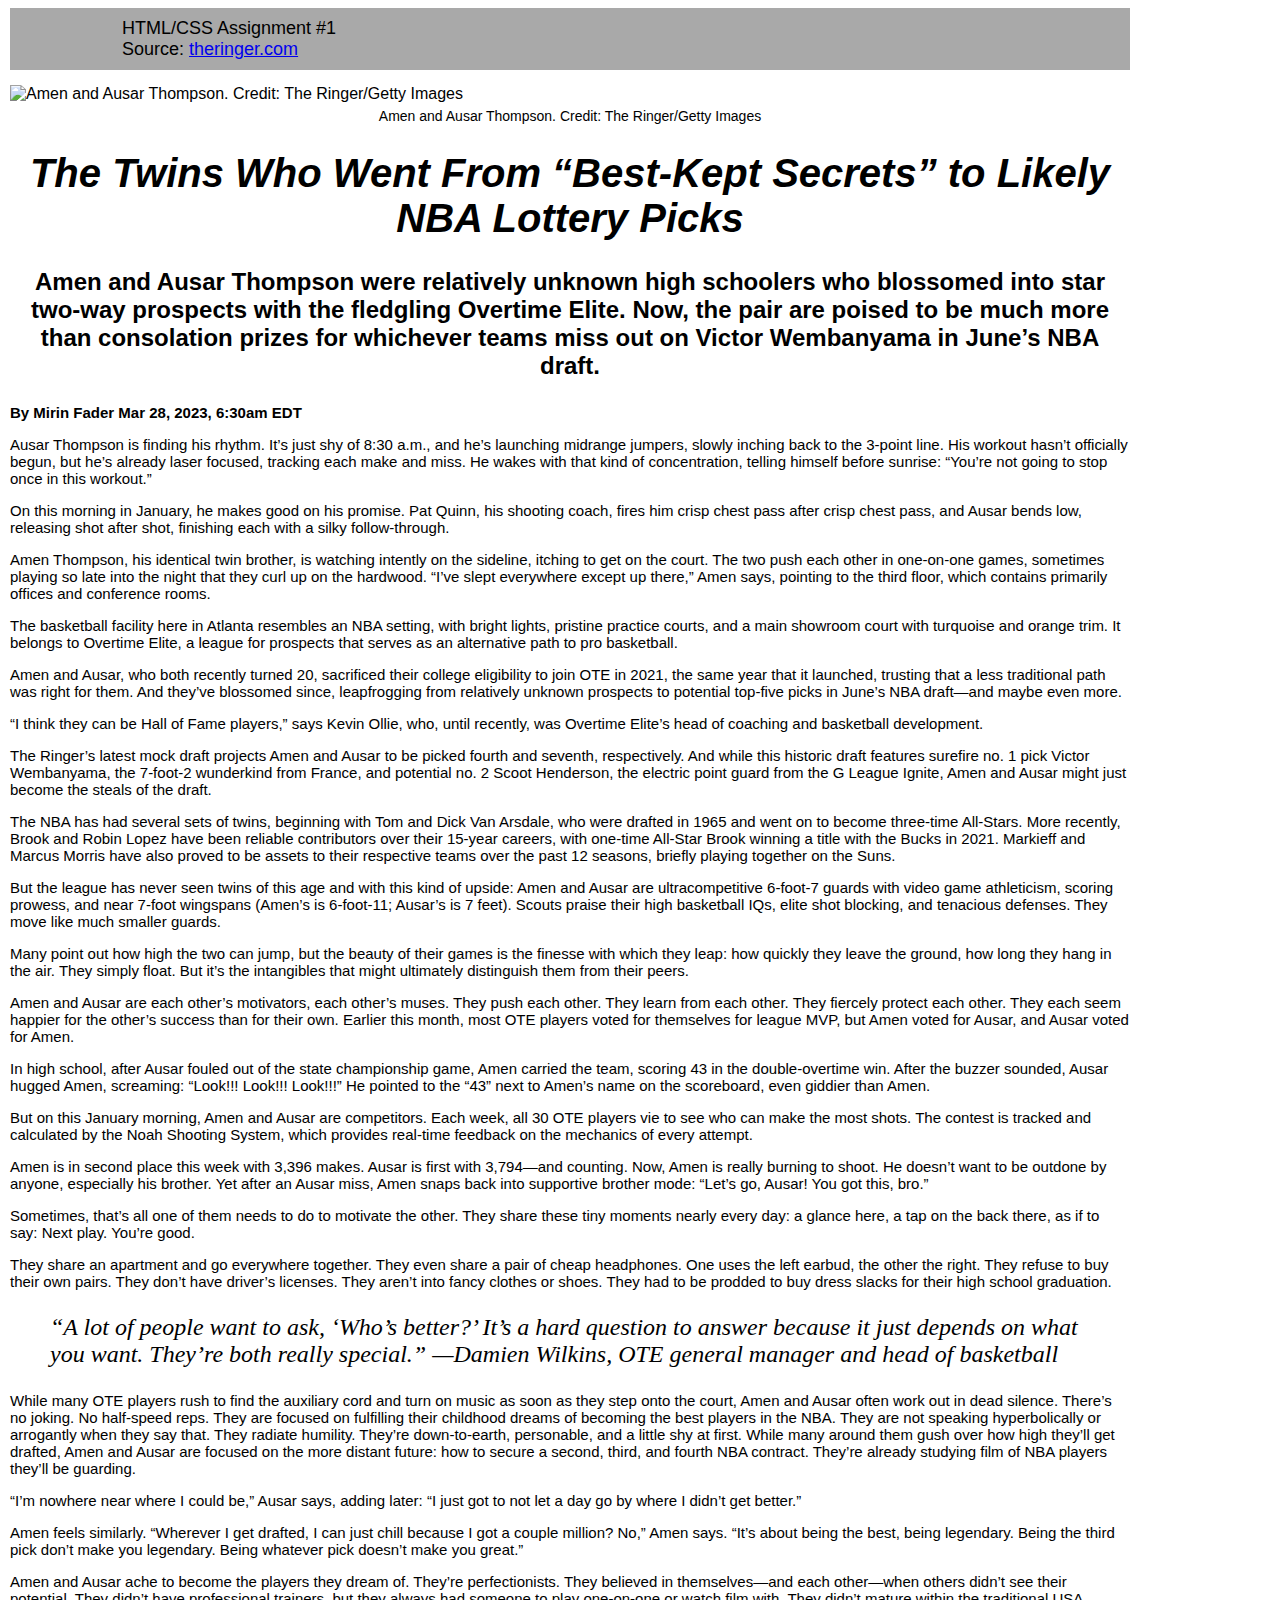
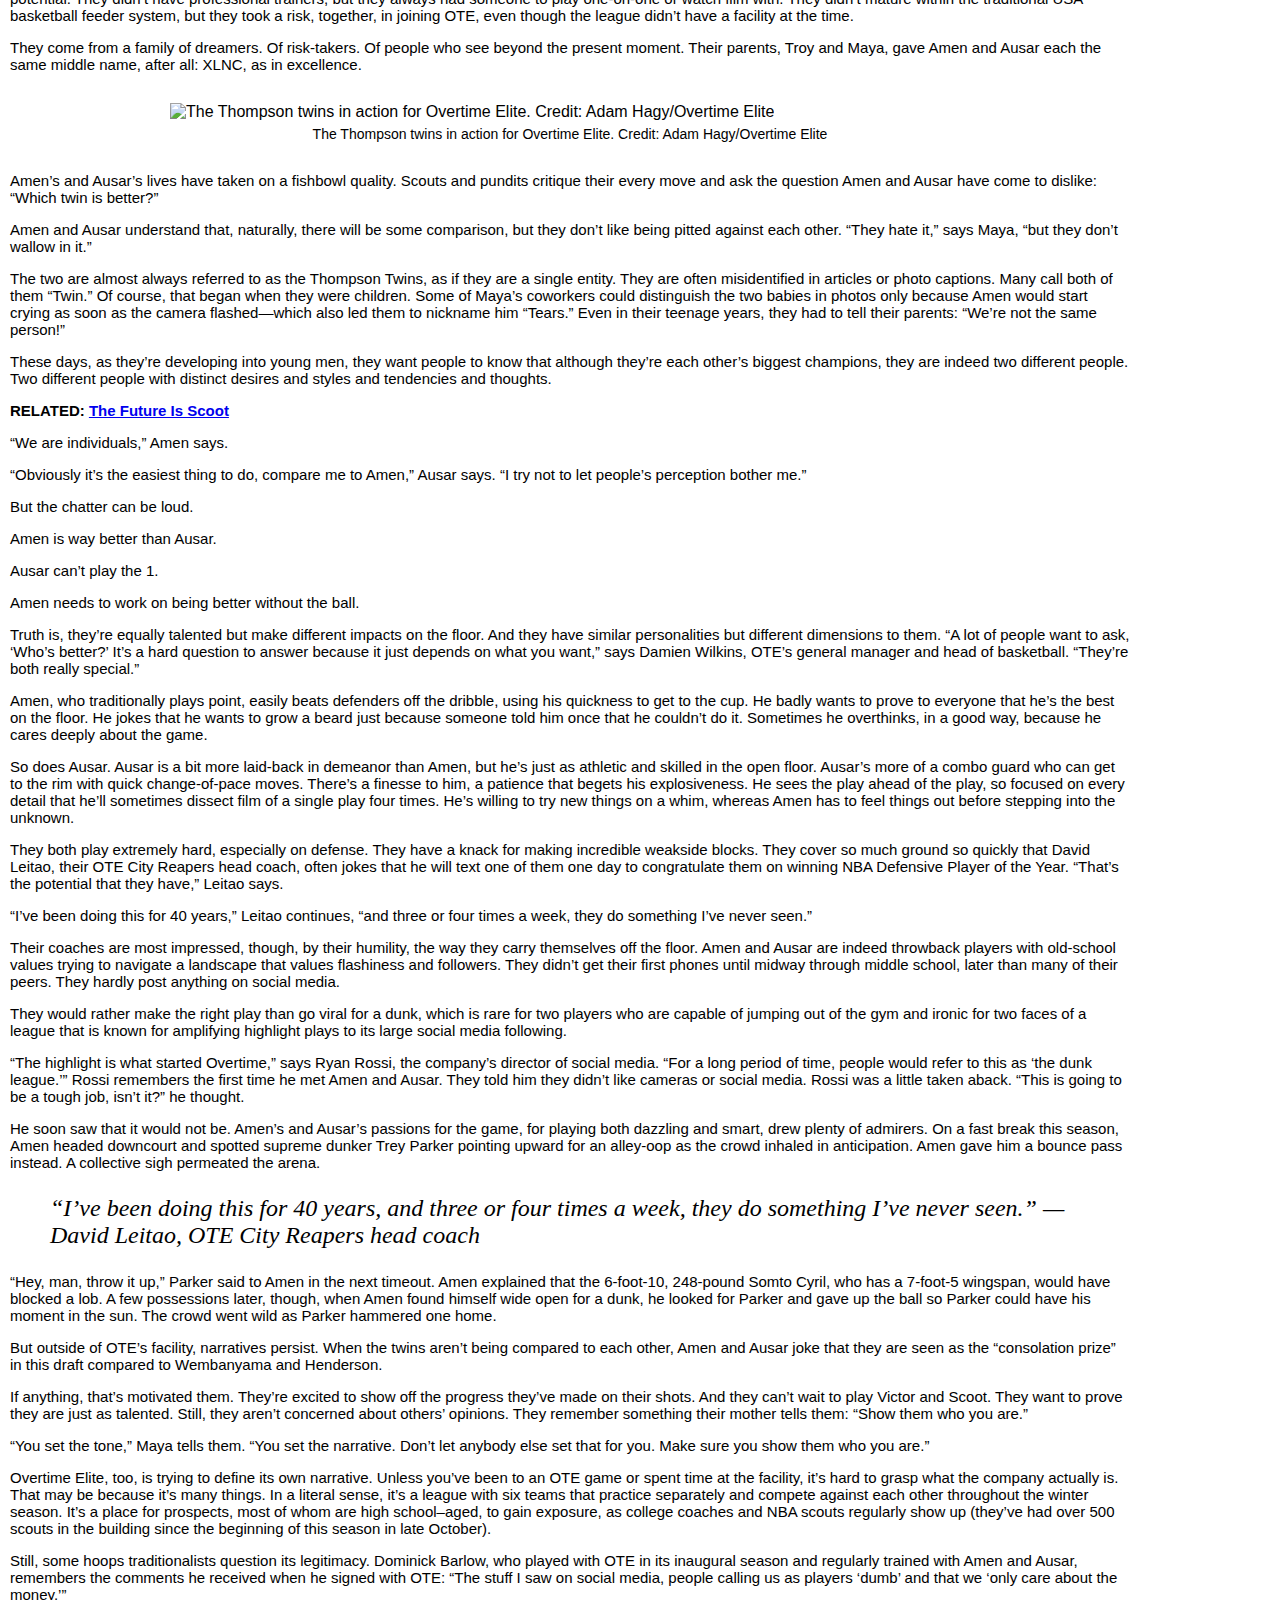
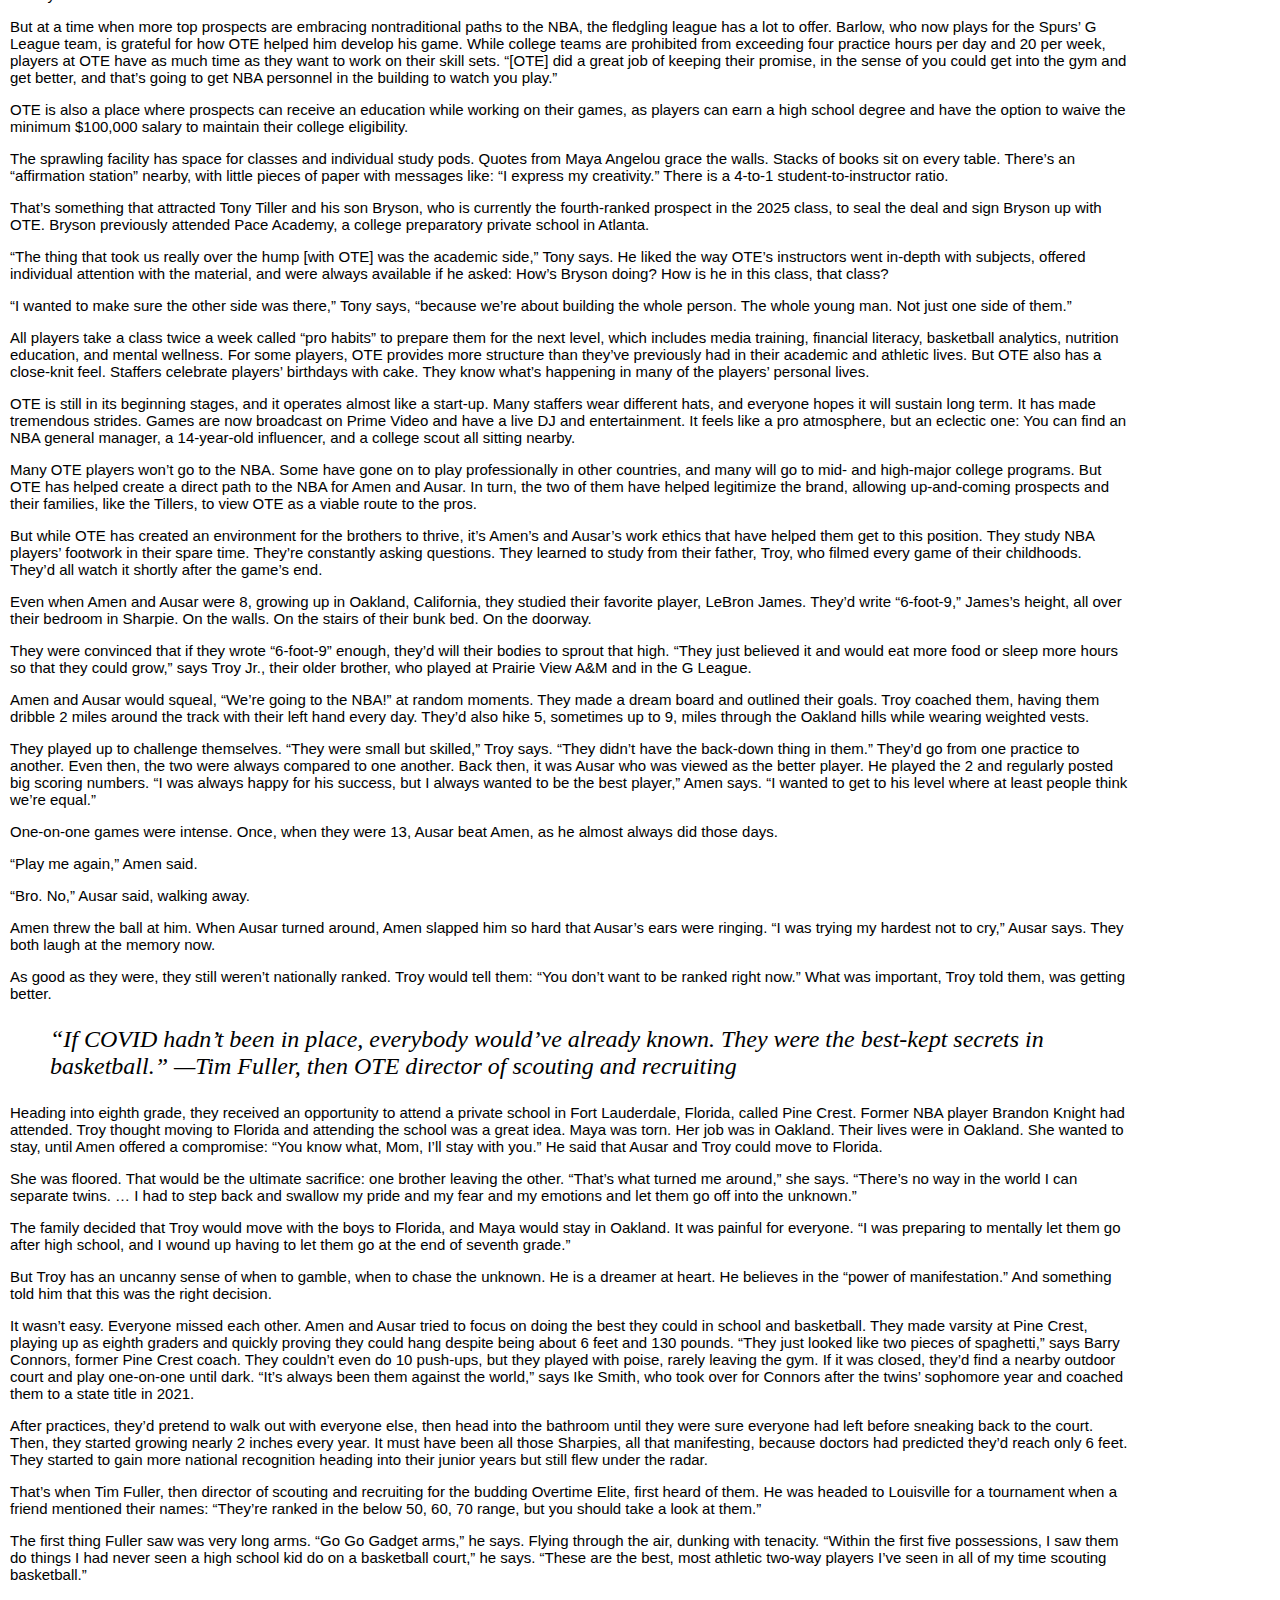
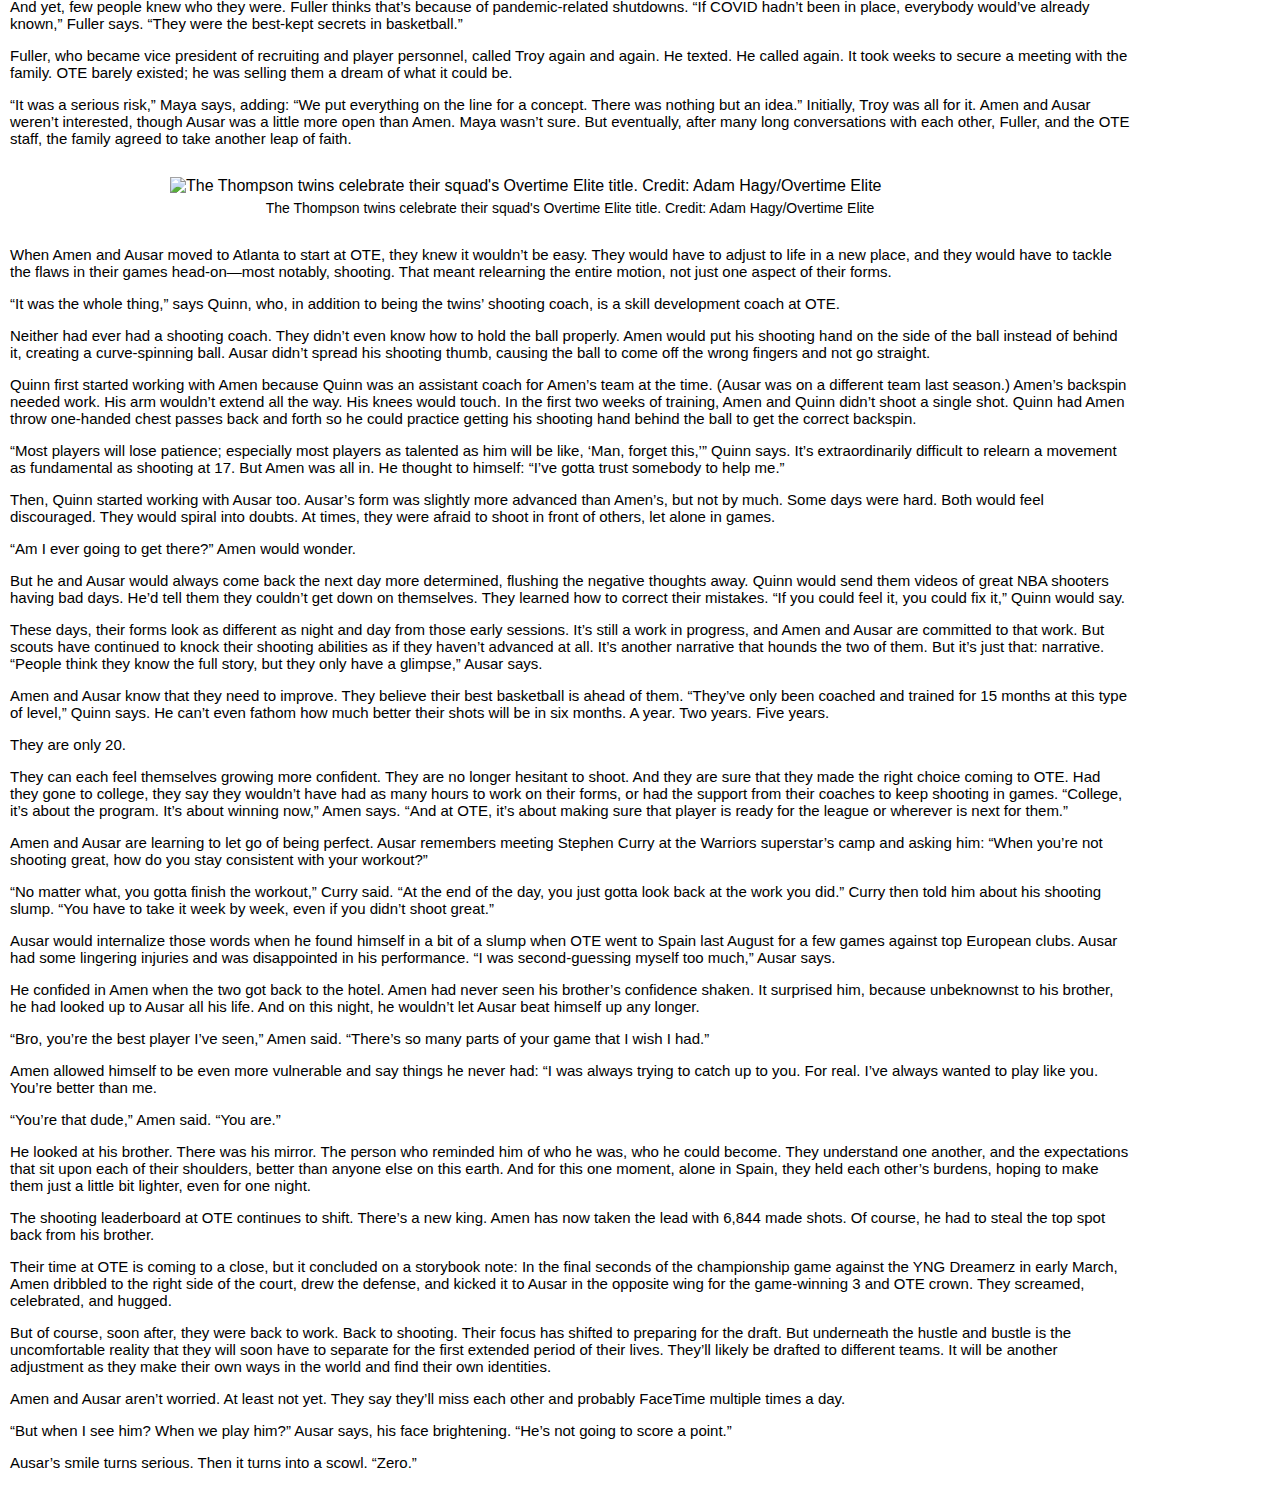
==== html/index.html @ a8769e50 "Add files via upload" ====
<!DOCTYPE html>
<html>
<head>
	<link rel="stylesheet" href="main.css">
	<meta charset="utf-8">
	<meta name="viewport" content="width=device-width, initial-scale=1">
	<!-- Remove this comment and add your <link> element here. -->
	<title>HTML Assignment</title>
</head>
<body>
	<header>
		HTML/CSS Assignment #1
		<br>
		Source: <a href=https://www.theringer.com/nba-draft/2023/3/28/23657469/amen-ausar-thompson-twins-2023-nba-draft-overtime-elite>theringer.com </a>
	</header>
		<div class=mainimg>
			<img src="https://cdn.vox-cdn.com/thumbor/6dgqSifHRtpLSv-wpQrDiBpkn6g=/0x0:1200x649/1820x1024/filters:focal(472x18:664x210):format(webp)/cdn.vox-cdn.com/uploads/chorus_image/image/72122128/twins_getty_ringerillustration.0.jpg" alt="Amen and Ausar Thompson. Credit: The Ringer/Getty Images"/>
			<p class="caption">
				Amen and Ausar Thompson. Credit: The Ringer/Getty Images
			</p>
			<h1>
				The Twins Who Went From “Best-Kept Secrets” to Likely NBA Lottery Picks
			</h1>
			<h2>
				Amen and Ausar Thompson were relatively unknown high schoolers who blossomed into star two-way prospects with the fledgling Overtime Elite. Now, the pair are poised to be much more than consolation prizes for whichever teams miss out on Victor Wembanyama in June’s NBA draft.
			</h2>
			
			<p>
				<b>
				By Mirin Fader  Mar 28, 2023, 6:30am EDT
				</b>
			</p>
		</div>

			<body>
<p>
Ausar Thompson is finding his rhythm. It’s just shy of 8:30 a.m., and he’s launching midrange jumpers, slowly inching back to the 3-point line. His workout hasn’t officially begun, but he’s already laser focused, tracking each make and miss. He wakes with that kind of concentration, telling himself before sunrise: “You’re not going to stop once in this workout.” </p>


<p>
On this morning in January, he makes good on his promise. Pat Quinn, his shooting coach, fires him crisp chest pass after crisp chest pass, and Ausar bends low, releasing shot after shot, finishing each with a silky follow-through.</p>
			

<p>Amen Thompson, his identical twin brother, is watching intently on the sideline, itching to get on the court. The two push each other in one-on-one games, sometimes playing so late into the night that they curl up on the hardwood. “I’ve slept everywhere except up there,” Amen says, pointing to the third floor, which contains primarily offices and conference rooms.</p>


<p>The basketball facility here in Atlanta resembles an NBA setting, with bright lights, pristine practice courts, and a main showroom court with turquoise and orange trim. It belongs to Overtime Elite, a league for prospects that serves as an alternative path to pro basketball.</p>
</p>

<p>Amen and Ausar, who both recently turned 20, sacrificed their college eligibility to join OTE in 2021, the same year that it launched, trusting that a less traditional path was right for them. And they’ve blossomed since, leapfrogging from relatively unknown prospects to potential top-five picks in June’s NBA draft—and maybe even more.</p>


<p>“I think they can be Hall of Fame players,” says Kevin Ollie, who, until recently, was Overtime Elite’s head of coaching and basketball development.</p>

<p>The Ringer’s latest mock draft projects Amen and Ausar to be picked fourth and seventh, respectively. And while this historic draft features surefire no. 1 pick Victor Wembanyama, the 7-foot-2 wunderkind from France, and potential no. 2 Scoot Henderson, the electric point guard from the G League Ignite, Amen and Ausar might just become the steals of the draft.</p>

<p>The NBA has had several sets of twins, beginning with Tom and Dick Van Arsdale, who were drafted in 1965 and went on to become three-time All-Stars. More recently, Brook and Robin Lopez have been reliable contributors over their 15-year careers, with one-time All-Star Brook winning a title with the Bucks in 2021. Markieff and Marcus Morris have also proved to be assets to their respective teams over the past 12 seasons, briefly playing together on the Suns.</p>

<p>But the league has never seen twins of this age and with this kind of upside: Amen and Ausar are ultracompetitive 6-foot-7 guards with video game athleticism, scoring prowess, and near 7-foot wingspans (Amen’s is 6-foot-11; Ausar’s is 7 feet). Scouts praise their high basketball IQs, elite shot blocking, and tenacious defenses. They move like much smaller guards.</p>

<p>Many point out how high the two can jump, but the beauty of their games is the finesse with which they leap: how quickly they leave the ground, how long they hang in the air. They simply float. But it’s the intangibles that might ultimately distinguish them from their peers.</p>

<p>Amen and Ausar are each other’s motivators, each other’s muses. They push each other. They learn from each other. They fiercely protect each other. They each seem happier for the other’s success than for their own. Earlier this month, most OTE players voted for themselves for league MVP, but Amen voted for Ausar, and Ausar voted for Amen.</p>

<p>In high school, after Ausar fouled out of the state championship game, Amen carried the team, scoring 43 in the double-overtime win. After the buzzer sounded, Ausar hugged Amen, screaming: “Look!!! Look!!! Look!!!” He pointed to the “43” next to Amen’s name on the scoreboard, even giddier than Amen.</p>

<p>But on this January morning, Amen and Ausar are competitors. Each week, all 30 OTE players vie to see who can make the most shots. The contest is tracked and calculated by the Noah Shooting System, which provides real-time feedback on the mechanics of every attempt.</p>

<p>Amen is in second place this week with 3,396 makes. Ausar is first with 3,794—and counting. Now, Amen is really burning to shoot. He doesn’t want to be outdone by anyone, especially his brother. Yet after an Ausar miss, Amen snaps back into supportive brother mode: “Let’s go, Ausar! You got this, bro.”</p>

<p>Sometimes, that’s all one of them needs to do to motivate the other. They share these tiny moments nearly every day: a glance here, a tap on the back there, as if to say: Next play. You’re good.</p>

<p>They share an apartment and go everywhere together. They even share a pair of cheap headphones. One uses the left earbud, the other the right. They refuse to buy their own pairs. They don’t have driver’s licenses. They aren’t into fancy clothes or shoes. They had to be prodded to buy dress slacks for their high school graduation.</p>

<blockquote>“A lot of people want to ask, ‘Who’s better?’ It’s a hard question to answer because it just depends on what you want. They’re both really special.” —Damien Wilkins, OTE general manager and head of basketball </blockquote>

<p>While many OTE players rush to find the auxiliary cord and turn on music as soon as they step onto the court, Amen and Ausar often work out in dead silence. There’s no joking. No half-speed reps. They are focused on fulfilling their childhood dreams of becoming the best players in the NBA. They are not speaking hyperbolically or arrogantly when they say that. They radiate humility. They’re down-to-earth, personable, and a little shy at first. While many around them gush over how high they’ll get drafted, Amen and Ausar are focused on the more distant future: how to secure a second, third, and fourth NBA contract. They’re already studying film of NBA players they’ll be guarding.</p>

<p>“I’m nowhere near where I could be,” Ausar says, adding later: “I just got to not let a day go by where I didn’t get better.”</p>

<p>Amen feels similarly. “Wherever I get drafted, I can just chill because I got a couple million? No,” Amen says. “It’s about being the best, being legendary. Being the third pick don’t make you legendary. Being whatever pick doesn’t make you great.”</p>

<p>Amen and Ausar ache to become the players they dream of. They’re perfectionists. They believed in themselves—and each other—when others didn’t see their potential. They didn’t have professional trainers, but they always had someone to play one-on-one or watch film with. They didn’t mature within the traditional USA basketball feeder system, but they took a risk, together, in joining OTE, even though the league didn’t have a facility at the time.</p>

<p>They come from a family of dreamers. Of risk-takers. Of people who see beyond the present moment. Their parents, Troy and Maya, gave Amen and Ausar each the same middle name, after all: XLNC, as in excellence.</p>

<div class=otherimg>
	<img src="https://cdn.vox-cdn.com/thumbor/rOYSBvbLCWDe7U7hbqMWR5iZVsA=/0x0:3267x2589/1720x0/filters:focal(0x0:3267x2589):format(webp):no_upscale()/cdn.vox-cdn.com/uploads/chorus_asset/file/24538484/OTE18275_20230307_OTE_AZ9_7722.JPG" alt="The Thompson twins in action for Overtime Elite. Credit: Adam Hagy/Overtime Elite">
	<p class="caption">
		The Thompson twins in action for Overtime Elite. Credit: Adam Hagy/Overtime Elite
	</p>
</div>
<body>
<p> Amen’s and Ausar’s lives have taken on a fishbowl quality. Scouts and pundits critique their every move and ask the question Amen and Ausar have come to dislike: “Which twin is better?”</p>

<p>Amen and Ausar understand that, naturally, there will be some comparison, but they don’t like being pitted against each other. “They hate it,” says Maya, “but they don’t wallow in it.”</p>

<p>The two are almost always referred to as the Thompson Twins, as if they are a single entity. They are often misidentified in articles or photo captions. Many call both of them “Twin.” Of course, that began when they were children. Some of Maya’s coworkers could distinguish the two babies in photos only because Amen would start crying as soon as the camera flashed—which also led them to nickname him “Tears.” Even in their teenage years, they had to tell their parents: “We’re not the same person!”</p>

<p>These days, as they’re developing into young men, they want people to know that although they’re each other’s biggest champions, they are indeed two different people. Two different people with distinct desires and styles and tendencies and thoughts.</p>

<p> <b>RELATED: <a href=https://www.theringer.com/nba-draft/2022/12/1/23482652/scoot-henderson-nba-draft-g-league-ignite> The Future Is Scoot </a> </b> </p>

<p>“We are individuals,” Amen says.</p>

<p>“Obviously it’s the easiest thing to do, compare me to Amen,” Ausar says. “I try not to let people’s perception bother me.”</p>

<p>But the chatter can be loud.</p>

<p>Amen is way better than Ausar.</p>

<p>Ausar can’t play the 1.</p>

<p>Amen needs to work on being better without the ball.</p>

<p>Truth is, they’re equally talented but make different impacts on the floor. And they have similar personalities but different dimensions to them. “A lot of people want to ask, ‘Who’s better?’ It’s a hard question to answer because it just depends on what you want,” says Damien Wilkins, OTE’s general manager and head of basketball. “They’re both really special.”</p>

<p>Amen, who traditionally plays point, easily beats defenders off the dribble, using his quickness to get to the cup. He badly wants to prove to everyone that he’s the best on the floor. He jokes that he wants to grow a beard just because someone told him once that he couldn’t do it. Sometimes he overthinks, in a good way, because he cares deeply about the game.</p>

<p>So does Ausar. Ausar is a bit more laid-back in demeanor than Amen, but he’s just as athletic and skilled in the open floor. Ausar’s more of a combo guard who can get to the rim with quick change-of-pace moves. There’s a finesse to him, a patience that begets his explosiveness. He sees the play ahead of the play, so focused on every detail that he’ll sometimes dissect film of a single play four times. He’s willing to try new things on a whim, whereas Amen has to feel things out before stepping into the unknown.</p>

<p>They both play extremely hard, especially on defense. They have a knack for making incredible weakside blocks. They cover so much ground so quickly that David Leitao, their OTE City Reapers head coach, often jokes that he will text one of them one day to congratulate them on winning NBA Defensive Player of the Year. “That’s the potential that they have,” Leitao says.</p>

<p>“I’ve been doing this for 40 years,” Leitao continues, “and three or four times a week, they do something I’ve never seen.”</p>

<p>Their coaches are most impressed, though, by their humility, the way they carry themselves off the floor. Amen and Ausar are indeed throwback players with old-school values trying to navigate a landscape that values flashiness and followers. They didn’t get their first phones until midway through middle school, later than many of their peers. They hardly post anything on social media.</p>

<p>They would rather make the right play than go viral for a dunk, which is rare for two players who are capable of jumping out of the gym and ironic for two faces of a league that is known for amplifying highlight plays to its large social media following.</p>

<p>“The highlight is what started Overtime,” says Ryan Rossi, the company’s director of social media. “For a long period of time, people would refer to this as ‘the dunk league.’” Rossi remembers the first time he met Amen and Ausar. They told him they didn’t like cameras or social media. Rossi was a little taken aback. “This is going to be a tough job, isn’t it?” he thought.</p>

<p>He soon saw that it would not be. Amen’s and Ausar’s passions for the game, for playing both dazzling and smart, drew plenty of admirers. On a fast break this season, Amen headed downcourt and spotted supreme dunker Trey Parker pointing upward for an alley-oop as the crowd inhaled in anticipation. Amen gave him a bounce pass instead. A collective sigh permeated the arena.</p>

<blockquote>“I’ve been doing this for 40 years, and three or four times a week, they do something I’ve never seen.” —David Leitao, OTE City Reapers head coach</blockquote>

<p>“Hey, man, throw it up,” Parker said to Amen in the next timeout. Amen explained that the 6-foot-10, 248-pound Somto Cyril, who has a 7-foot-5 wingspan, would have blocked a lob. A few possessions later, though, when Amen found himself wide open for a dunk, he looked for Parker and gave up the ball so Parker could have his moment in the sun. The crowd went wild as Parker hammered one home.</p>

<p>But outside of OTE’s facility, narratives persist. When the twins aren’t being compared to each other, Amen and Ausar joke that they are seen as the “consolation prize” in this draft compared to Wembanyama and Henderson.</p>

<p>If anything, that’s motivated them. They’re excited to show off the progress they’ve made on their shots. And they can’t wait to play Victor and Scoot. They want to prove they are just as talented. Still, they aren’t concerned about others’ opinions. They remember something their mother tells them: “Show them who you are.”</p>

<p>“You set the tone,” Maya tells them. “You set the narrative. Don’t let anybody else set that for you. Make sure you show them who you are.”</p>

<p>Overtime Elite, too, is trying to define its own narrative. Unless you’ve been to an OTE game or spent time at the facility, it’s hard to grasp what the company actually is. That may be because it’s many things. In a literal sense, it’s a league with six teams that practice separately and compete against each other throughout the winter season. It’s a place for prospects, most of whom are high school–aged, to gain exposure, as college coaches and NBA scouts regularly show up (they’ve had over 500 scouts in the building since the beginning of this season in late October).</p>

<p>Still, some hoops traditionalists question its legitimacy. Dominick Barlow, who played with OTE in its inaugural season and regularly trained with Amen and Ausar, remembers the comments he received when he signed with OTE: “The stuff I saw on social media, people calling us as players ‘dumb’ and that we ‘only care about the money.’”</p>

<p>But at a time when more top prospects are embracing nontraditional paths to the NBA, the fledgling league has a lot to offer. Barlow, who now plays for the Spurs’ G League team, is grateful for how OTE helped him develop his game. While college teams are prohibited from exceeding four practice hours per day and 20 per week, players at OTE have as much time as they want to work on their skill sets. “[OTE] did a great job of keeping their promise, in the sense of you could get into the gym and get better, and that’s going to get NBA personnel in the building to watch you play.”</p>

<p>OTE is also a place where prospects can receive an education while working on their games, as players can earn a high school degree and have the option to waive the minimum $100,000 salary to maintain their college eligibility.</p>

<p>The sprawling facility has space for classes and individual study pods. Quotes from Maya Angelou grace the walls. Stacks of books sit on every table. There’s an “affirmation station” nearby, with little pieces of paper with messages like: “I express my creativity.” There is a 4-to-1 student-to-instructor ratio.</p>

<p>That’s something that attracted Tony Tiller and his son Bryson, who is currently the fourth-ranked prospect in the 2025 class, to seal the deal and sign Bryson up with OTE. Bryson previously attended Pace Academy, a college preparatory private school in Atlanta.</p>

<p>“The thing that took us really over the hump [with OTE] was the academic side,” Tony says. He liked the way OTE’s instructors went in-depth with subjects, offered individual attention with the material, and were always available if he asked: How’s Bryson doing? How is he in this class, that class?</p>

<p>“I wanted to make sure the other side was there,” Tony says, “because we’re about building the whole person. The whole young man. Not just one side of them.”</p>

<p>All players take a class twice a week called “pro habits” to prepare them for the next level, which includes media training, financial literacy, basketball analytics, nutrition education, and mental wellness. For some players, OTE provides more structure than they’ve previously had in their academic and athletic lives. But OTE also has a close-knit feel. Staffers celebrate players’ birthdays with cake. They know what’s happening in many of the players’ personal lives.</p>

<p>OTE is still in its beginning stages, and it operates almost like a start-up. Many staffers wear different hats, and everyone hopes it will sustain long term. It has made tremendous strides. Games are now broadcast on Prime Video and have a live DJ and entertainment. It feels like a pro atmosphere, but an eclectic one: You can find an NBA general manager, a 14-year-old influencer, and a college scout all sitting nearby.</p>

<p>Many OTE players won’t go to the NBA. Some have gone on to play professionally in other countries, and many will go to mid- and high-major college programs. But OTE has helped create a direct path to the NBA for Amen and Ausar. In turn, the two of them have helped legitimize the brand, allowing up-and-coming prospects and their families, like the Tillers, to view OTE as a viable route to the pros.</p>

<p>But while OTE has created an environment for the brothers to thrive, it’s Amen’s and Ausar’s work ethics that have helped them get to this position. They study NBA players’ footwork in their spare time. They’re constantly asking questions. They learned to study from their father, Troy, who filmed every game of their childhoods. They’d all watch it shortly after the game’s end.</p>

<p>Even when Amen and Ausar were 8, growing up in Oakland, California, they studied their favorite player, LeBron James. They’d write “6-foot-9,” James’s height, all over their bedroom in Sharpie. On the walls. On the stairs of their bunk bed. On the doorway.</p>

<p>They were convinced that if they wrote “6-foot-9” enough, they’d will their bodies to sprout that high. “They just believed it and would eat more food or sleep more hours so that they could grow,” says Troy Jr., their older brother, who played at Prairie View A&M and in the G League.</p>

<p>Amen and Ausar would squeal, “We’re going to the NBA!” at random moments. They made a dream board and outlined their goals. Troy coached them, having them dribble 2 miles around the track with their left hand every day. They’d also hike 5, sometimes up to 9, miles through the Oakland hills while wearing weighted vests.</p>

<p>They played up to challenge themselves. “They were small but skilled,” Troy says. “They didn’t have the back-down thing in them.” They’d go from one practice to another. Even then, the two were always compared to one another. Back then, it was Ausar who was viewed as the better player. He played the 2 and regularly posted big scoring numbers. “I was always happy for his success, but I always wanted to be the best player,” Amen says. “I wanted to get to his level where at least people think we’re equal.”</p>

<p>One-on-one games were intense. Once, when they were 13, Ausar beat Amen, as he almost always did those days.</p>

<p>“Play me again,” Amen said.</p>

<p>“Bro. No,” Ausar said, walking away.</p>

<p>Amen threw the ball at him. When Ausar turned around, Amen slapped him so hard that Ausar’s ears were ringing. “I was trying my hardest not to cry,” Ausar says. They both laugh at the memory now.</p>

<p>As good as they were, they still weren’t nationally ranked. Troy would tell them: “You don’t want to be ranked right now.” What was important, Troy told them, was getting better.</p>

<blockquote>“If COVID hadn’t been in place, everybody would’ve already known. They were the best-kept secrets in basketball.” —Tim Fuller, then OTE director of scouting and recruiting</blockquote>

<p>Heading into eighth grade, they received an opportunity to attend a private school in Fort Lauderdale, Florida, called Pine Crest. Former NBA player Brandon Knight had attended. Troy thought moving to Florida and attending the school was a great idea. Maya was torn. Her job was in Oakland. Their lives were in Oakland. She wanted to stay, until Amen offered a compromise: “You know what, Mom, I’ll stay with you.” He said that Ausar and Troy could move to Florida.</p>

<p>She was floored. That would be the ultimate sacrifice: one brother leaving the other. “That’s what turned me around,” she says. “There’s no way in the world I can separate twins. … I had to step back and swallow my pride and my fear and my emotions and let them go off into the unknown.”</p>

<p>The family decided that Troy would move with the boys to Florida, and Maya would stay in Oakland. It was painful for everyone. “I was preparing to mentally let them go after high school, and I wound up having to let them go at the end of seventh grade.”</p>

<p>But Troy has an uncanny sense of when to gamble, when to chase the unknown. He is a dreamer at heart. He believes in the “power of manifestation.” And something told him that this was the right decision.</p>

<p>It wasn’t easy. Everyone missed each other. Amen and Ausar tried to focus on doing the best they could in school and basketball. They made varsity at Pine Crest, playing up as eighth graders and quickly proving they could hang despite being about 6 feet and 130 pounds. “They just looked like two pieces of spaghetti,” says Barry Connors, former Pine Crest coach. They couldn’t even do 10 push-ups, but they played with poise, rarely leaving the gym. If it was closed, they’d find a nearby outdoor court and play one-on-one until dark. “It’s always been them against the world,” says Ike Smith, who took over for Connors after the twins’ sophomore year and coached them to a state title in 2021.</p>

<p>After practices, they’d pretend to walk out with everyone else, then head into the bathroom until they were sure everyone had left before sneaking back to the court. Then, they started growing nearly 2 inches every year. It must have been all those Sharpies, all that manifesting, because doctors had predicted they’d reach only 6 feet. They started to gain more national recognition heading into their junior years but still flew under the radar.</p>

<p>That’s when Tim Fuller, then director of scouting and recruiting for the budding Overtime Elite, first heard of them. He was headed to Louisville for a tournament when a friend mentioned their names: “They’re ranked in the below 50, 60, 70 range, but you should take a look at them.”</p>

<p>The first thing Fuller saw was very long arms. “Go Go Gadget arms,” he says. Flying through the air, dunking with tenacity. “Within the first five possessions, I saw them do things I had never seen a high school kid do on a basketball court,” he says. “These are the best, most athletic two-way players I’ve seen in all of my time scouting basketball.”</p>

<p>And yet, few people knew who they were. Fuller thinks that’s because of pandemic-related shutdowns. “If COVID hadn’t been in place, everybody would’ve already known,” Fuller says. “They were the best-kept secrets in basketball.”</p>

<p>Fuller, who became vice president of recruiting and player personnel, called Troy again and again. He texted. He called again. It took weeks to secure a meeting with the family. OTE barely existed; he was selling them a dream of what it could be.</p>

<p>“It was a serious risk,” Maya says, adding: “We put everything on the line for a concept. There was nothing but an idea.” Initially, Troy was all for it. Amen and Ausar weren’t interested, though Ausar was a little more open than Amen. Maya wasn’t sure. But eventually, after many long conversations with each other, Fuller, and the OTE staff, the family agreed to take another leap of faith.</p>
		
<div class=otherimg>
	<img src="https://cdn.vox-cdn.com/thumbor/p5L0XgzxTzGOS5s2lNClgISQtec=/0x0:2500x1667/1720x0/filters:focal(0x0:2500x1667):format(webp):no_upscale()/cdn.vox-cdn.com/uploads/chorus_asset/file/24538482/OTE18396_20230307_OTE_AH39588.JPG" alt="The Thompson twins celebrate their squad's Overtime Elite title. Credit: Adam Hagy/Overtime Elite">
	<p class="caption">
		The Thompson twins celebrate their squad's Overtime Elite title. Credit: Adam Hagy/Overtime Elite
	</p>
</div>
<body>
<p>When Amen and Ausar moved to Atlanta to start at OTE, they knew it wouldn’t be easy. They would have to adjust to life in a new place, and they would have to tackle the flaws in their games head-on—most notably, shooting. That meant relearning the entire motion, not just one aspect of their forms.</p>

<p>“It was the whole thing,” says Quinn, who, in addition to being the twins’ shooting coach, is a skill development coach at OTE.</p>

<p>Neither had ever had a shooting coach. They didn’t even know how to hold the ball properly. Amen would put his shooting hand on the side of the ball instead of behind it, creating a curve-spinning ball. Ausar didn’t spread his shooting thumb, causing the ball to come off the wrong fingers and not go straight.</p>

<p>Quinn first started working with Amen because Quinn was an assistant coach for Amen’s team at the time. (Ausar was on a different team last season.) Amen’s backspin needed work. His arm wouldn’t extend all the way. His knees would touch. In the first two weeks of training, Amen and Quinn didn’t shoot a single shot. Quinn had Amen throw one-handed chest passes back and forth so he could practice getting his shooting hand behind the ball to get the correct backspin.</p>

<p>“Most players will lose patience; especially most players as talented as him will be like, ‘Man, forget this,’” Quinn says. It’s extraordinarily difficult to relearn a movement as fundamental as shooting at 17. But Amen was all in. He thought to himself: “I’ve gotta trust somebody to help me.”</p>

<p>Then, Quinn started working with Ausar too. Ausar’s form was slightly more advanced than Amen’s, but not by much. Some days were hard. Both would feel discouraged. They would spiral into doubts. At times, they were afraid to shoot in front of others, let alone in games.</p>

<p>“Am I ever going to get there?” Amen would wonder.</p>

<p>But he and Ausar would always come back the next day more determined, flushing the negative thoughts away. Quinn would send them videos of great NBA shooters having bad days. He’d tell them they couldn’t get down on themselves. They learned how to correct their mistakes. “If you could feel it, you could fix it,” Quinn would say.</p>

<p>These days, their forms look as different as night and day from those early sessions. It’s still a work in progress, and Amen and Ausar are committed to that work. But scouts have continued to knock their shooting abilities as if they haven’t advanced at all. It’s another narrative that hounds the two of them. But it’s just that: narrative. “People think they know the full story, but they only have a glimpse,” Ausar says.</p>

<p>Amen and Ausar know that they need to improve. They believe their best basketball is ahead of them. “They’ve only been coached and trained for 15 months at this type of level,” Quinn says. He can’t even fathom how much better their shots will be in six months. A year. Two years. Five years.</p>

<p>They are only 20.</p>

<p>They can each feel themselves growing more confident. They are no longer hesitant to shoot. And they are sure that they made the right choice coming to OTE. Had they gone to college, they say they wouldn’t have had as many hours to work on their forms, or had the support from their coaches to keep shooting in games. “College, it’s about the program. It’s about winning now,” Amen says. “And at OTE, it’s about making sure that player is ready for the league or wherever is next for them.”</p>

<p>Amen and Ausar are learning to let go of being perfect. Ausar remembers meeting Stephen Curry at the Warriors superstar’s camp and asking him: “When you’re not shooting great, how do you stay consistent with your workout?”</p>

<p>“No matter what, you gotta finish the workout,” Curry said. “At the end of the day, you just gotta look back at the work you did.” Curry then told him about his shooting slump. “You have to take it week by week, even if you didn’t shoot great.”</p>

<p>Ausar would internalize those words when he found himself in a bit of a slump when OTE went to Spain last August for a few games against top European clubs. Ausar had some lingering injuries and was disappointed in his performance. “I was second-guessing myself too much,” Ausar says.</p>

<p>He confided in Amen when the two got back to the hotel. Amen had never seen his brother’s confidence shaken. It surprised him, because unbeknownst to his brother, he had looked up to Ausar all his life. And on this night, he wouldn’t let Ausar beat himself up any longer.</p>

<p>“Bro, you’re the best player I’ve seen,” Amen said. “There’s so many parts of your game that I wish I had.”</p>

<p>Amen allowed himself to be even more vulnerable and say things he never had: “I was always trying to catch up to you. For real. I’ve always wanted to play like you. You’re better than me.</p>

<p>“You’re that dude,” Amen said. “You are.”</p>

<p>He looked at his brother. There was his mirror. The person who reminded him of who he was, who he could become. They understand one another, and the expectations that sit upon each of their shoulders, better than anyone else on this earth. And for this one moment, alone in Spain, they held each other’s burdens, hoping to make them just a little bit lighter, even for one night.</p>

<p>The shooting leaderboard at OTE continues to shift. There’s a new king. Amen has now taken the lead with 6,844 made shots. Of course, he had to steal the top spot back from his brother.</p>

<p>Their time at OTE is coming to a close, but it concluded on a storybook note: In the final seconds of the championship game against the YNG Dreamerz in early March, Amen dribbled to the right side of the court, drew the defense, and kicked it to Ausar in the opposite wing for the game-winning 3 and OTE crown. They screamed, celebrated, and hugged.</p>

<p>But of course, soon after, they were back to work. Back to shooting. Their focus has shifted to preparing for the draft. But underneath the hustle and bustle is the uncomfortable reality that they will soon have to separate for the first extended period of their lives. They’ll likely be drafted to different teams. It will be another adjustment as they make their own ways in the world and find their own identities.</p>

<p>Amen and Ausar aren’t worried. At least not yet. They say they’ll miss each other and probably FaceTime multiple times a day.</p>

<p>“But when I see him? When we play him?” Ausar says, his face brightening. “He’s not going to score a point.”</p>

<p>Ausar’s smile turns serious. Then it turns into a scowl. “Zero.”</p>

	<!-- You're following instructions to add content to the <body> of this file. -->
</body>
</html>
---- html/main.css ----
body {
  font-family: Arial, sans-serif;
  max-width: 70rem;
  margin-left: 10px;
  margin-right: 10px;
}

header {
  background-color: darkgray;
  font-size: 18px;
  padding-top: 10px;
  padding-bottom: 10px;
  padding-left: 10%;
  padding-right: 10%;
  margin-bottom: 15px;
}


img {
  width: 100%;
}

.caption {
  font-size: 14px;
  margin-left: 0px;
  margin-right: 0px;
  margin-top: 5px;
  text-align: center;
}

blockquote {
  font-family: times;
  font-size: 24px;
  font-style: italic;
}

h1 {
  font-style: italic;
  font-size: 40px;
  text-align: center;
}

h2 {
  font-size: 24px;
  margin-bottom: 1.5rem;
  text-align: center;
}

p {
  font-size: 15px;
}

.otherimg {
  max-width: 50rem;
  margin-left: auto;
  margin-right: auto;
  margin-top: 30px;
  margin-bottom: 30px;
}
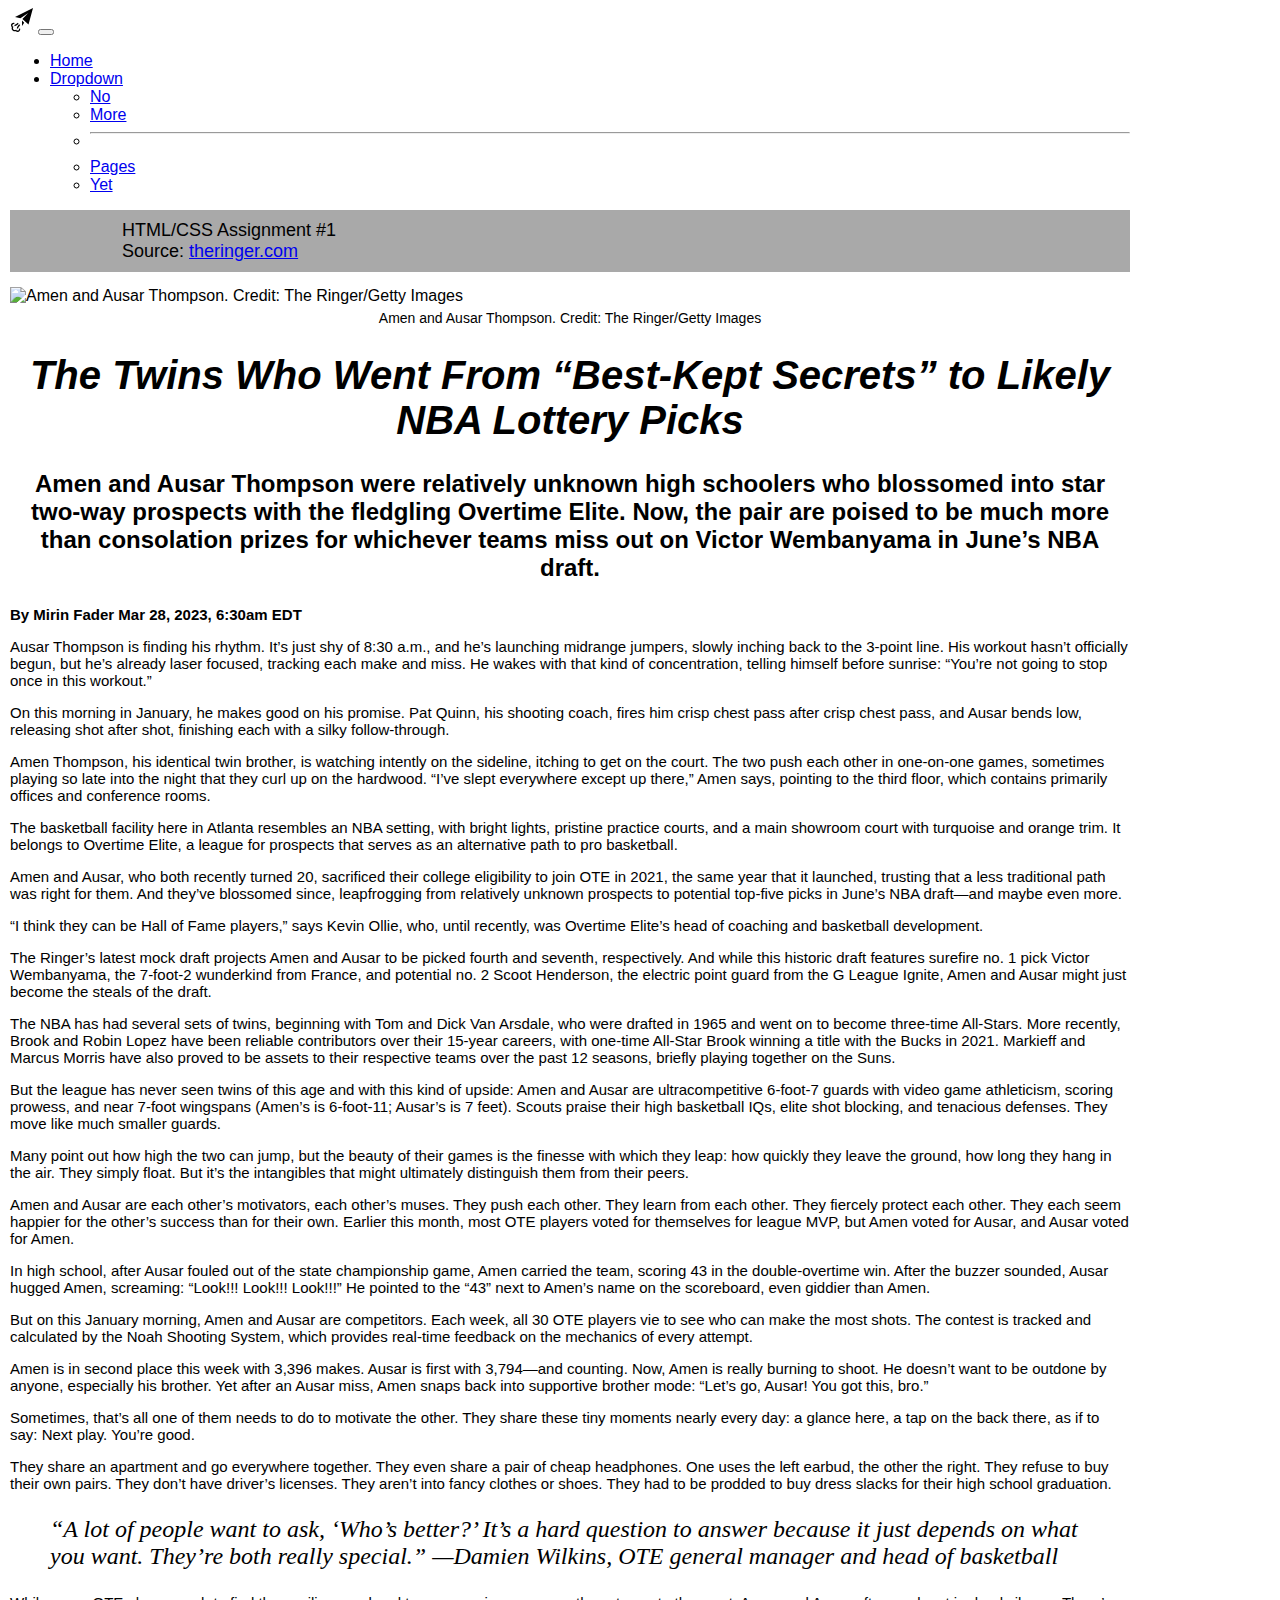
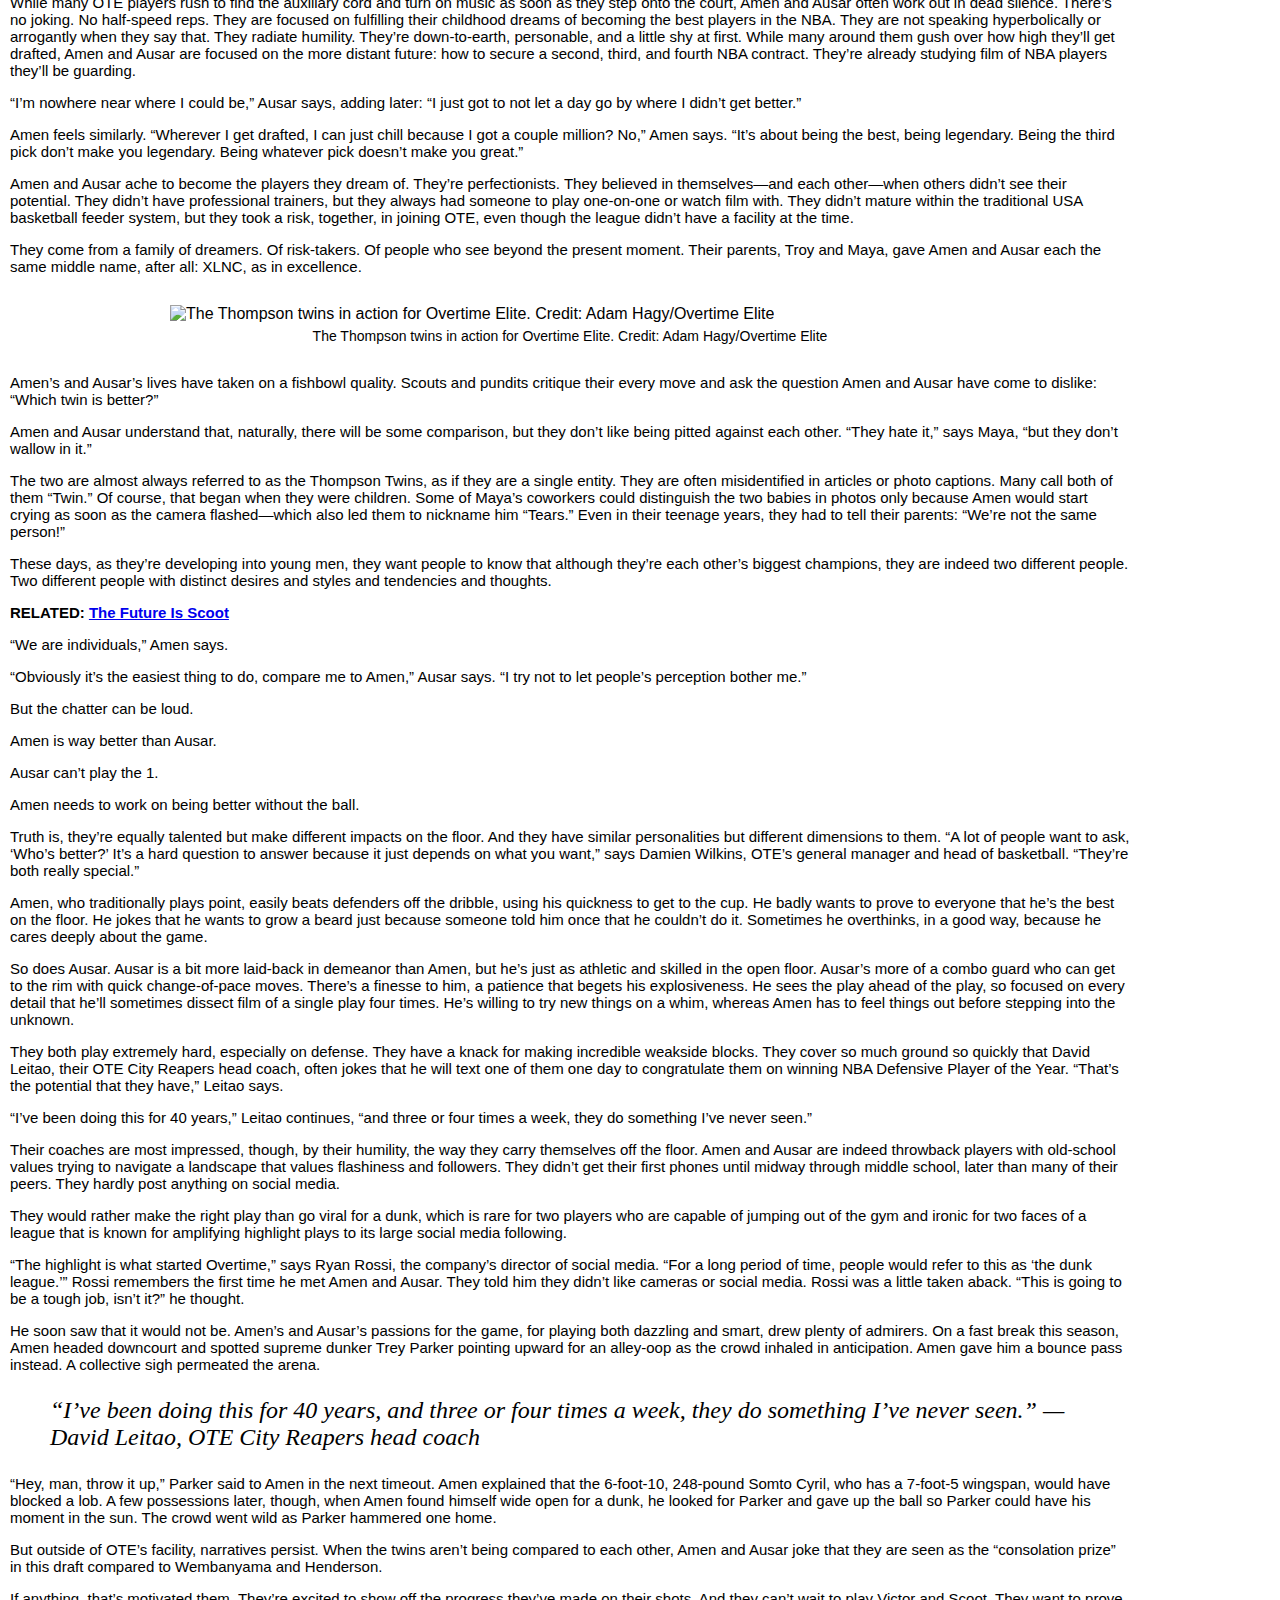
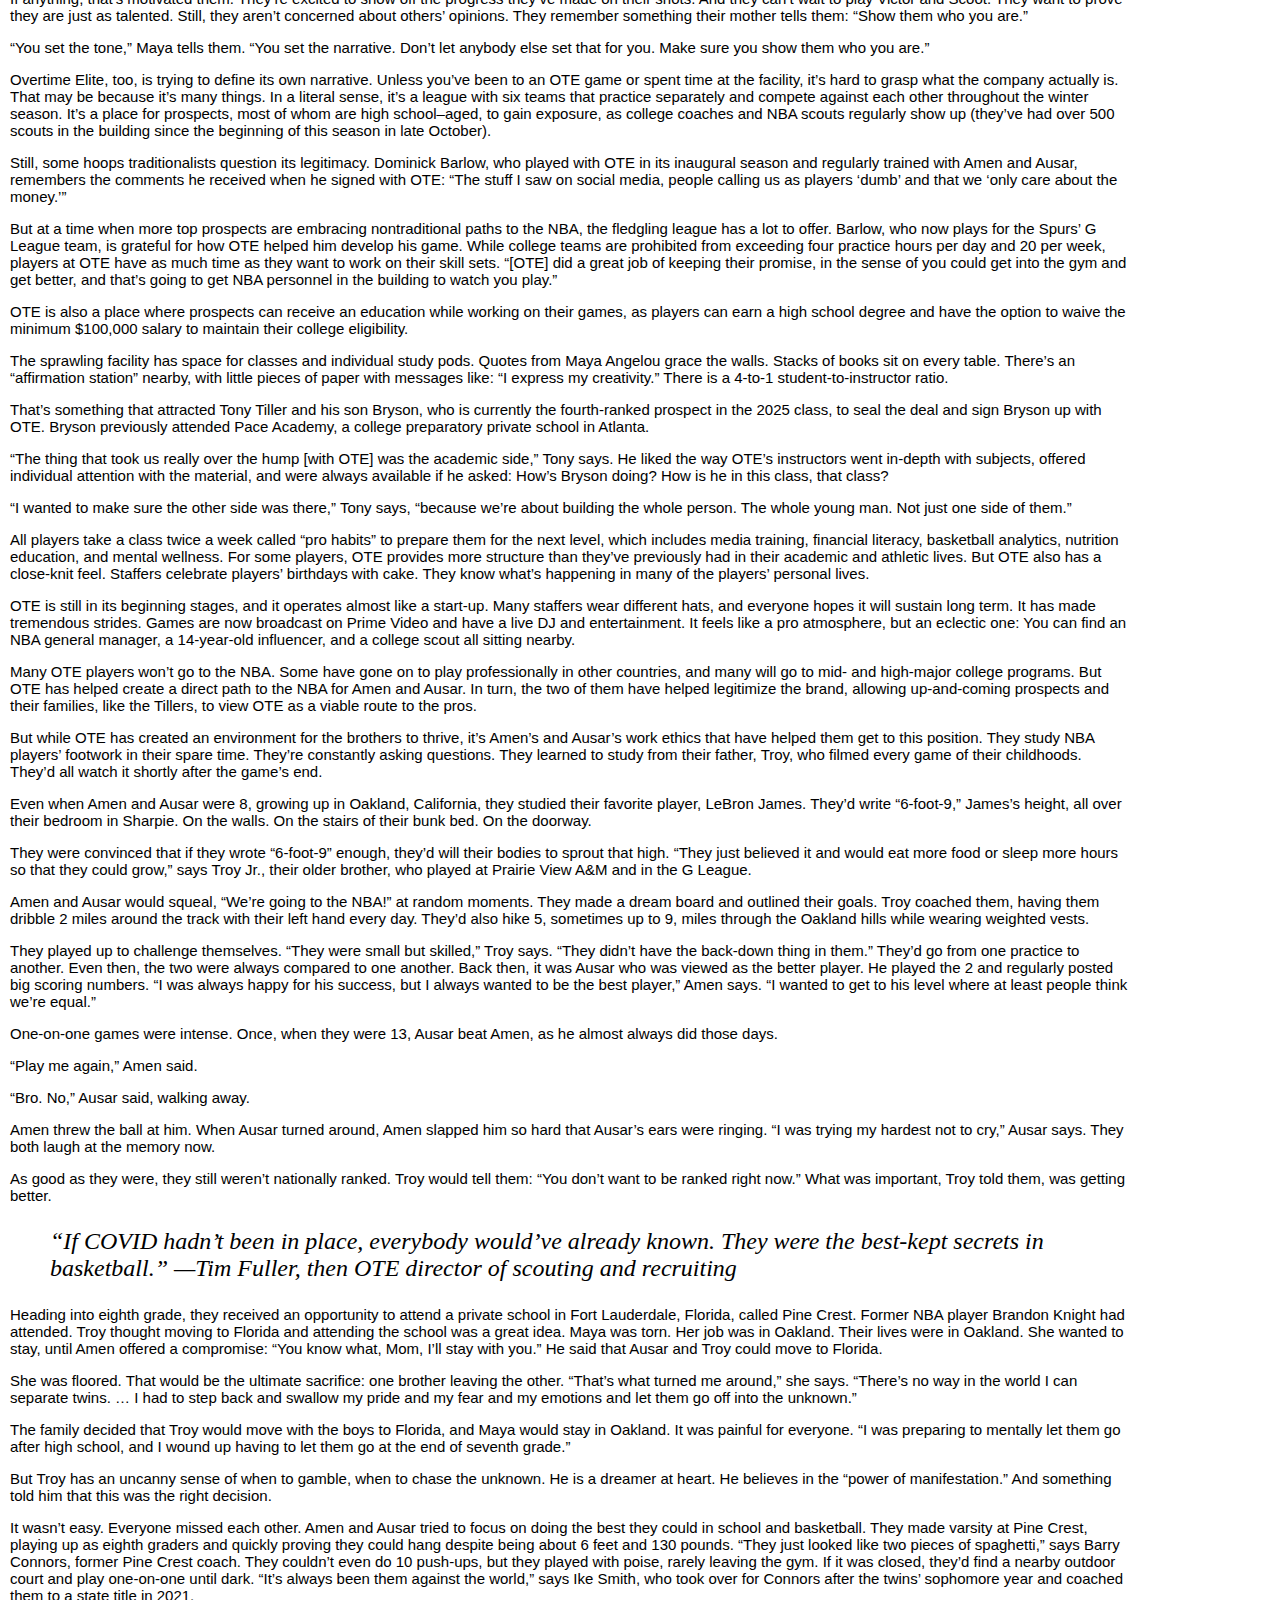
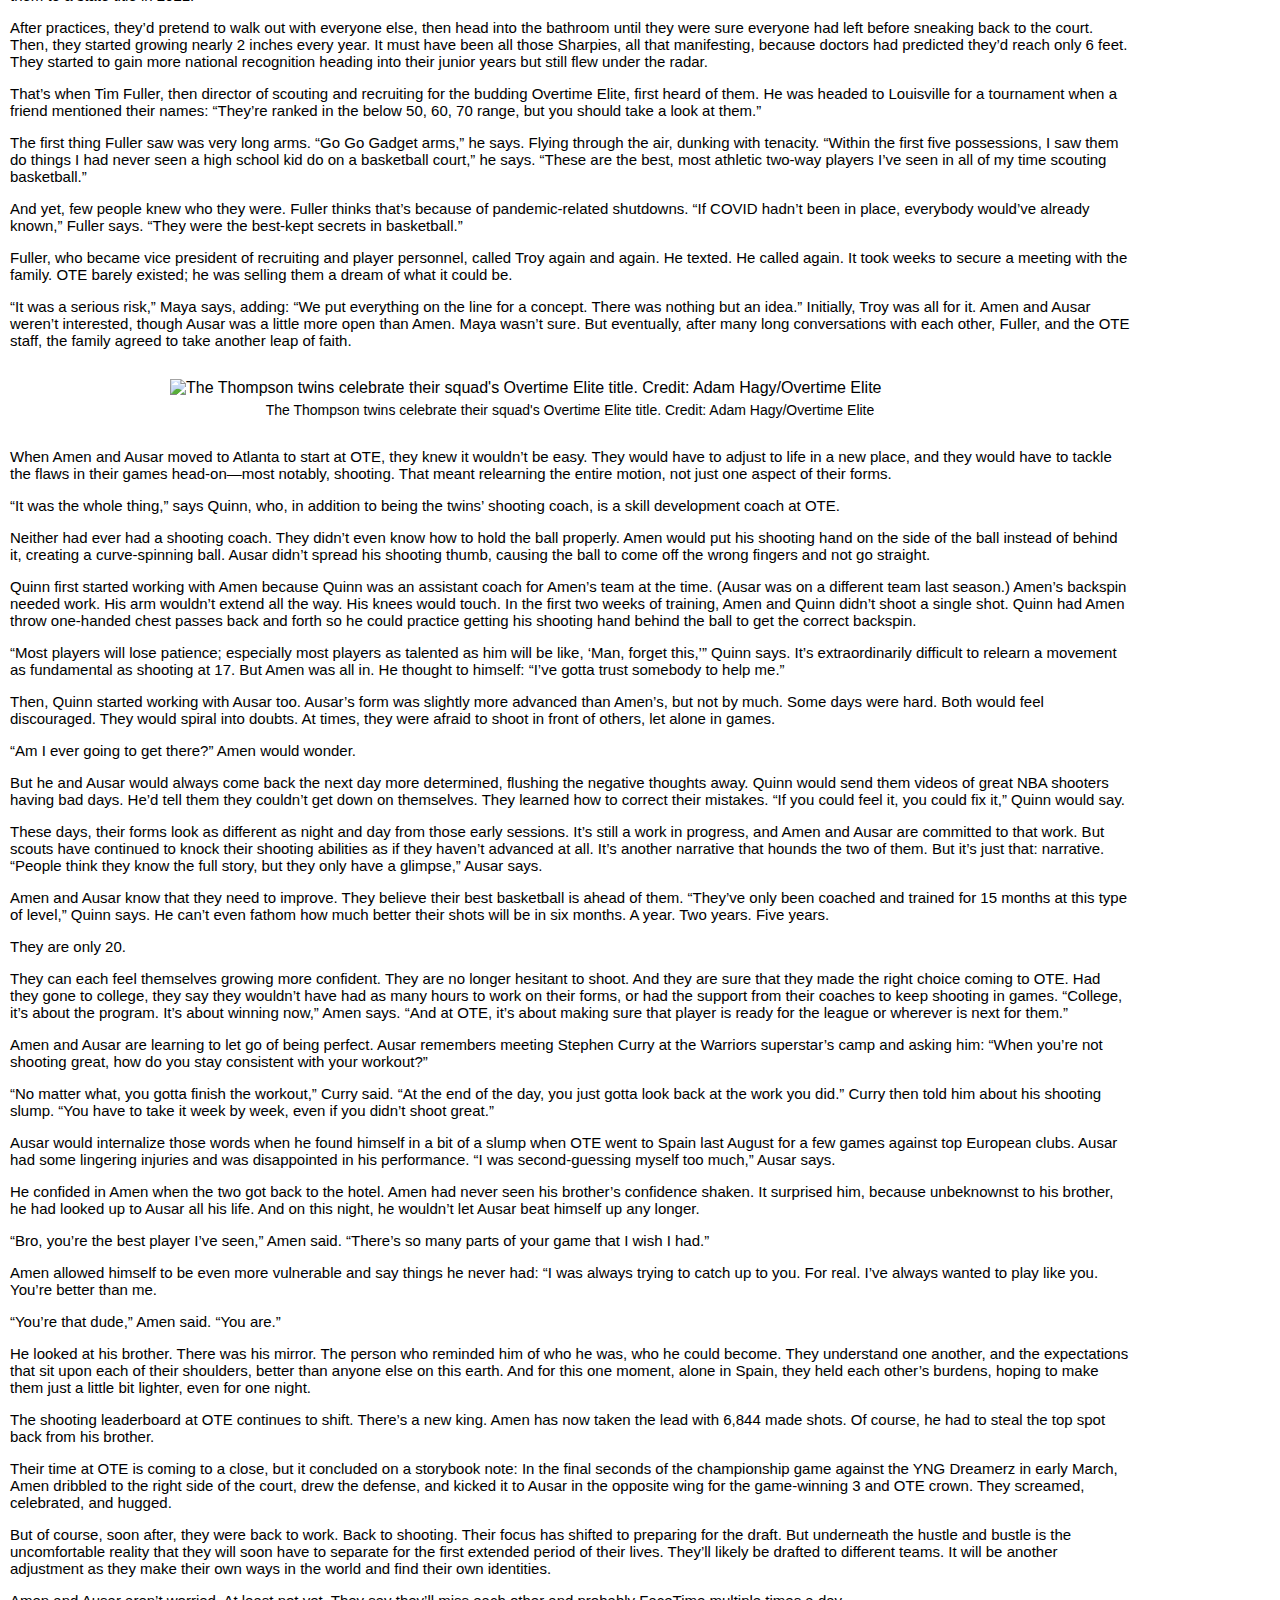
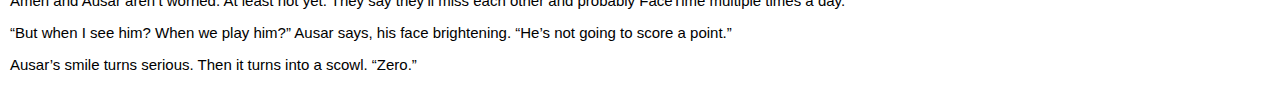
==== commit 658d2129: "Update index.html" ====
--- a/html/index.html
+++ b/html/index.html
@@ -1,13 +1,48 @@
 <!DOCTYPE html>
 <html>
 <head>
-	<link rel="stylesheet" href="main.css">
 	<meta charset="utf-8">
 	<meta name="viewport" content="width=device-width, initial-scale=1">
-	<!-- Remove this comment and add your <link> element here. -->
+	<link href="https://cdn.jsdelivr.net/npm/bootstrap@5.3.0-alpha3/dist/css/bootstrap.min.css" rel="stylesheet" integrity="sha384-KK94CHFLLe+nY2dmCWGMq91rCGa5gtU4mk92HdvYe+M/SXH301p5ILy+dN9+nJOZ" crossorigin="anonymous">
+	<link rel="stylesheet" href="main.css">
+	<link rel="preconnect" href="https://fonts.googleapis.com">
+	<link rel="preconnect" href="https://fonts.gstatic.com" crossorigin>
+	<link href="https://fonts.googleapis.com/css2?family=Open+Sans:ital@1&display=swap" rel="stylesheet">
+	<link rel="preconnect" href="https://fonts.googleapis.com">
+	<link rel="preconnect" href="https://fonts.gstatic.com" crossorigin>
+	<link href="https://fonts.googleapis.com/css2?family=Montserrat:ital,wght@1,300&display=swap" rel="stylesheet">
+	<link rel="preconnect" href="https://fonts.googleapis.com">
+	<link rel="preconnect" href="https://fonts.gstatic.com" crossorigin>
+	<link href="https://fonts.googleapis.com/css2?family=Inter:wght@300&display=swap" rel="stylesheet">
 	<title>HTML Assignment</title>
 </head>
 <body>
+	<nav class="navbar navbar-expand-lg bg-body-tertiary">
+  <div class="container-fluid">
+    <svg xmlns="http://www.w3.org/2000/svg" width="24" height="24" viewBox="0 0 24 24"><path d="M23 0l-4.5 16.5-6.097-5.43 5.852-6.175-7.844 5.421-5.411-1.316 18-9zm-11 12.501v5.499l2.193-3.323-2.193-2.176zm-2.789 3.857l.94.934c-.875.885-1.773 1.933-2.125 3.375l-1.286-.314c.434-1.774 1.491-3.004 2.471-3.995zm-1.565 7.642c-.715 0-1.353-.279-1.887-.83-1.458.515-2.844-.044-3.576-1.084-.575-.817-.703-1.853-.353-2.845-.552-.534-.83-1.166-.83-1.884 0-1.562 1.16-2.803 3.24-2.586l.195 1.117c-.664.062-1.277.097-1.674.494-.668.668-.467 2.063.787 2.433-.832.836-.751 2.037-.127 2.696.654.69 1.903.799 2.765-.059.385 1.305 1.798 1.422 2.433.787.392-.392.431-.995.492-1.649l1.125.229c.2 1.979-1.009 3.181-2.59 3.181zm-3.318-7.032l.314 1.287c1.755-.43 2.953-1.45 3.989-2.471l-.938-.931c-.876.866-1.927 1.764-3.365 2.115z"/></svg>
+    <button class="navbar-toggler" type="button" data-bs-toggle="collapse" data-bs-target="#navbarSupportedContent" aria-controls="navbarSupportedContent" aria-expanded="false" aria-label="Toggle navigation">
+      <span class="navbar-toggler-icon"></span>
+    </button>
+    <div class="collapse navbar-collapse" id="navbarSupportedContent">
+      <ul class="navbar-nav me-auto mb-2 mb-lg-0">
+        <li class="nav-item">
+          <a class="nav-link active" aria-current="page" href="#">Home</a>
+        </li>
+        <li class="nav-item dropdown">
+          <a class="nav-link dropdown-toggle" href="#" role="button" data-bs-toggle="dropdown" aria-expanded="false">
+            Dropdown
+          </a>
+          <ul class="dropdown-menu">
+            <li><a class="dropdown-item" href="#">No</a></li>
+            <li><a class="dropdown-item" href="#">More</a></li>
+            <li><hr class="dropdown-divider"></li>
+            <li><a class="dropdown-item" href="#">Pages</a></li>
+            <li><a class="dropdown-item" href="#">Yet</a></li>
+          </ul>
+      </ul>
+    </div>
+  </div>
+</nav>
 	<header>
 		HTML/CSS Assignment #1
 		<br>
@@ -266,6 +301,6 @@
 
 <p>Ausar’s smile turns serious. Then it turns into a scowl. “Zero.”</p>
 
-	<!-- You're following instructions to add content to the <body> of this file. -->
+<script src="https://cdn.jsdelivr.net/npm/bootstrap@5.3.0-alpha3/dist/js/bootstrap.bundle.min.js" integrity="sha384-ENjdO4Dr2bkBIFxQpeoTz1HIcje39Wm4jDKdf19U8gI4ddQ3GYNS7NTKfAdVQSZe" crossorigin="anonymous"></script>
 </body>
-</html>+</html>
